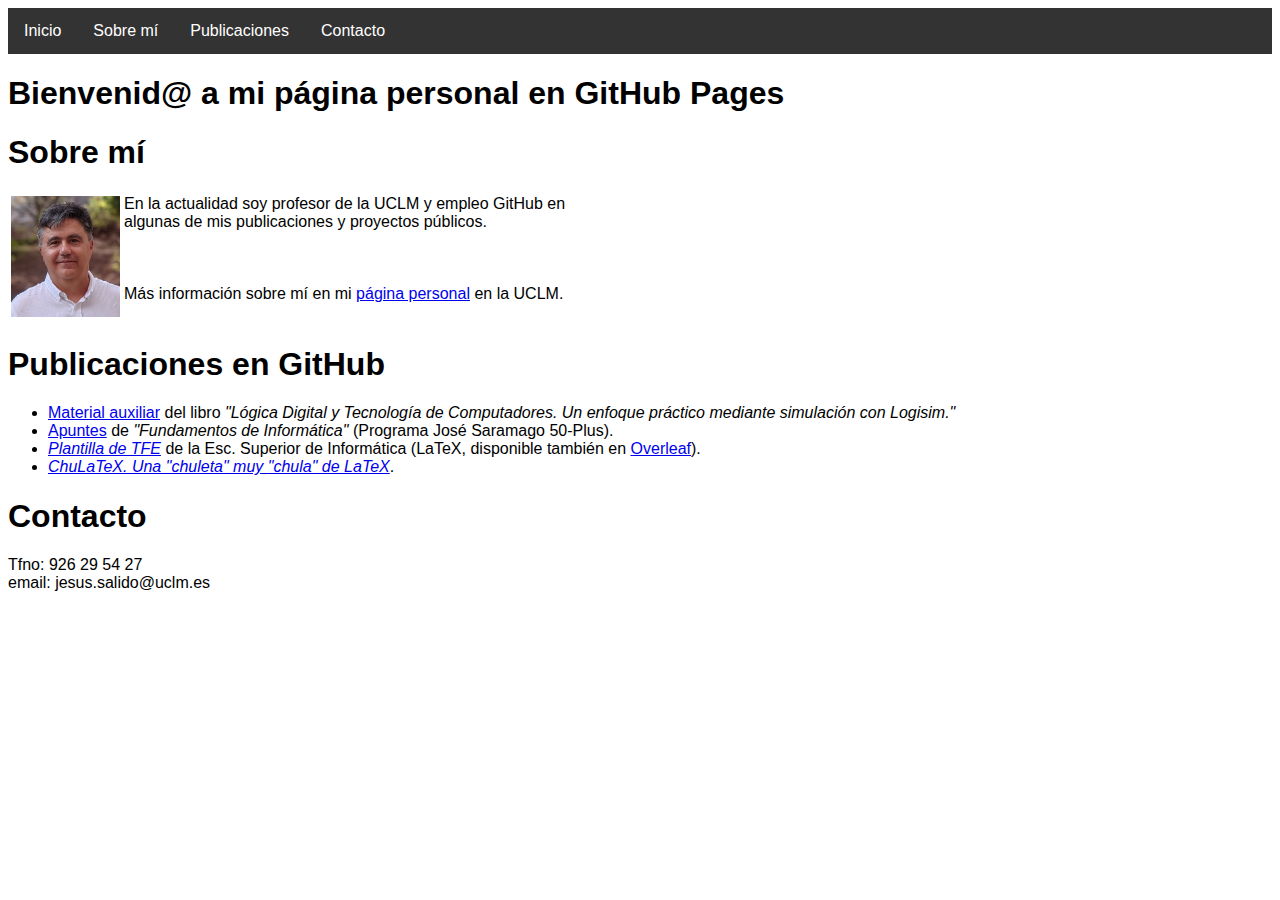
==== index.html @ 77359af4 "Update index.html" ====
<!DOCTYPE html>
<html>
  <head>
    <meta http-equiv="content-type" content="text/html; charset=utf-8">
    <title>Jesus Salido en GitHub</title>
    <style>
        body {
            font-family: Arial, sans-serif;
        }
        .menu {
            margin: 0;
            padding: 0;
            list-style-type: none;
            background-color: #333;
            overflow: hidden;
        }
        .menu li {
            float: left;
        }
        .menu li a {
            display: block;
            color: white;
            text-align: center;
            padding: 14px 16px;
            text-decoration: none;
        }
        .menu li a:hover {
            background-color: #111;
        }
    </style>
  </head>
  <body>
    <ul class="menu">
      <li><a href="#inicio">Inicio</a></li>
      <li><a href="#sobremi">Sobre mí</a></li>
      <li><a href="#publicaciones">Publicaciones</a></li>
      <li><a href="#contacto">Contacto</a></li>
    </ul>
    <section id="inicio">
      <h1>Bienvenid@ a mi página personal en GitHub Pages</h1>
      <!-- Contenido de la secciÃ³n de inicio --> </section>
    <section id="sobremi">
      <h1>Sobre mí</h1>
      <!-- Contenido de la secciÃ³n sobre mÃ­-->
      <table style="width: 572px; height: 132px;" border="0">
        <tbody>
          <tr>
            <td><img src="figs/js2023.png" alt="" title="Pic" style="width: 109px; height: 121px;"></td>
            <td style="vertical-align: top; background-color: white;">En la
              actualidad soy profesor de la UCLM y empleo GitHub en algunas de
              mis publicaciones y proyectos públicos.<br>
              &nbsp;<br>
              <br>
              <br>
              Más información sobre mí en mi <a href="https://visilab.etsii.uclm.es/?page_id=543"
                target="_blank">página personal</a> en la UCLM. </td>
          </tr>
        </tbody>
      </table>
    </section>
    <section id="publicaciones">
      <h1>Publicaciones en GitHub</h1>
      <!-- Contenido de la secciÃ³n de publicaciones -->
      <ul>
        <li><a href="https://github.com/JesusSalido/CircsTecobook" title="Tecobook"
            target="_blank">Material auxiliar</a> del libro <i>"Lógica Digital
            y Tecnología de Computadores. Un enfoque práctico mediante
            simulación con Logisim."</i></li>
        <li><a href="./50plus/index.html" title="50plus" target="_blank">Apuntes</a>
          de <i>"Fundamentos de Informática"</i> (Programa José Saramago
          50-Plus).</li>
        <li><a href="https://github.com/JesusSalido/TFG_ESI_UCLM" title="Plantilla TFG"
            target="_blank"><i>Plantilla de TFE</i></a> de la Esc. Superior de
          Informática (LaTeX, disponible también en <a href="https://www.overleaf.com/latex/templates/plantilla-de-tfg-escuela-superior-de-informatica-uclm/phjgscmfqtsw"
            title="Plantilla Overleaf" target="_blank">Overleaf</a>).</li>
        <li><a href="https://github.com/JesusSalido/ChuLaTeX" title="Chulatex" target="_blank"><i>ChuLaTeX.
              Una "chuleta" muy "chula" de LaTeX</i></a>.</li>
      </ul>
    </section>
    <section id="contacto">
      <h1>Contacto</h1>
      <!-- Contenido de la secciÃ³n de contacto --> Tfno: 926 29 54 27 <br>
      email: jesus.salido@uclm.es </section>
  </body>
</html>
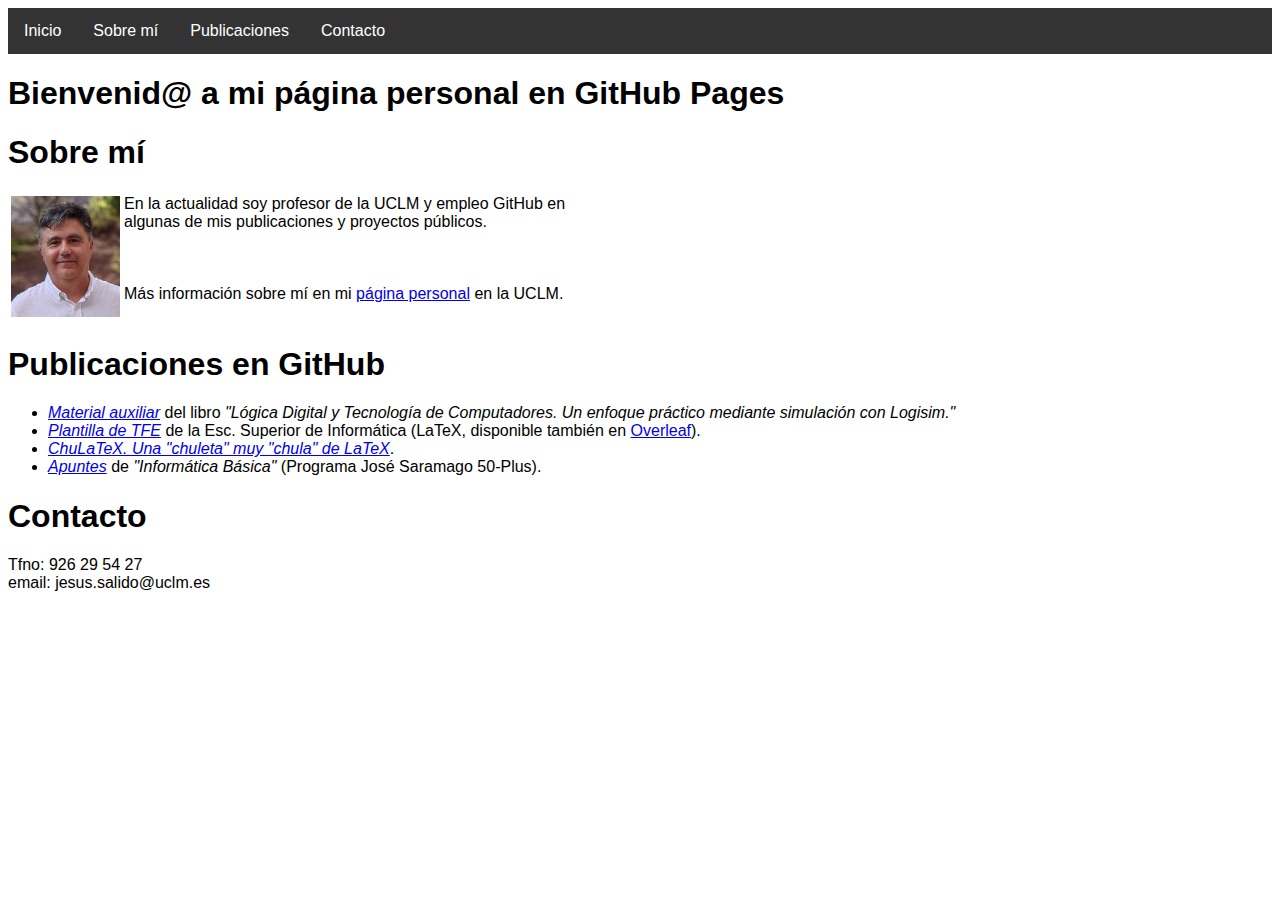
==== commit 0e63f7b5: "Update index.html" ====
--- a/index.html
+++ b/index.html
@@ -63,14 +63,11 @@
       <h1>Publicaciones en GitHub</h1>
       <!-- Contenido de la secciÃ³n de publicaciones -->
       <ul>
-        <li><a href="https://github.com/JesusSalido/CircsTecobook" title="Tecobook"+        <li><i><a href="https://github.com/JesusSalido/CircsTecobook" title="Tecobook" 
-            target="_blank">Material auxiliar</a> del libro <i>"Lógica Digital
-            y Tecnología de Computadores. Un enfoque práctico mediante
+              target="_blank">Material auxiliar</a></i> del libro <i>"Lógica
+            Digital y Tecnología de Computadores. Un enfoque práctico mediante
             simulación con Logisim."</i></li>
-        <li><a href="./50plus/index.html" title="50plus" target="_blank">Apuntes</a>
-          de <i>"Fundamentos de Informática"</i> (Programa José Saramago
-          50-Plus).</li>
         <li><a href="https://github.com/JesusSalido/TFG_ESI_UCLM" title="Plantilla TFG" 
             target="_blank"><i>Plantilla de TFE</i></a> de la Esc. Superior de
@@ -79,6 +76,8 @@
             title="Plantilla Overleaf" target="_blank">Overleaf</a>).</li>
         <li><a href="https://github.com/JesusSalido/ChuLaTeX" title="Chulatex" target="_blank"><i>ChuLaTeX.
               Una "chuleta" muy "chula" de LaTeX</i></a>.</li>
+        <li><i><a href="./50plus/index.html" title="50plus" target="_blank">Apuntes</a></i>
+          de <i>"Informática Básica"</i> (Programa José Saramago 50-Plus).</li>
       </ul>
     </section>
     <section id="contacto">
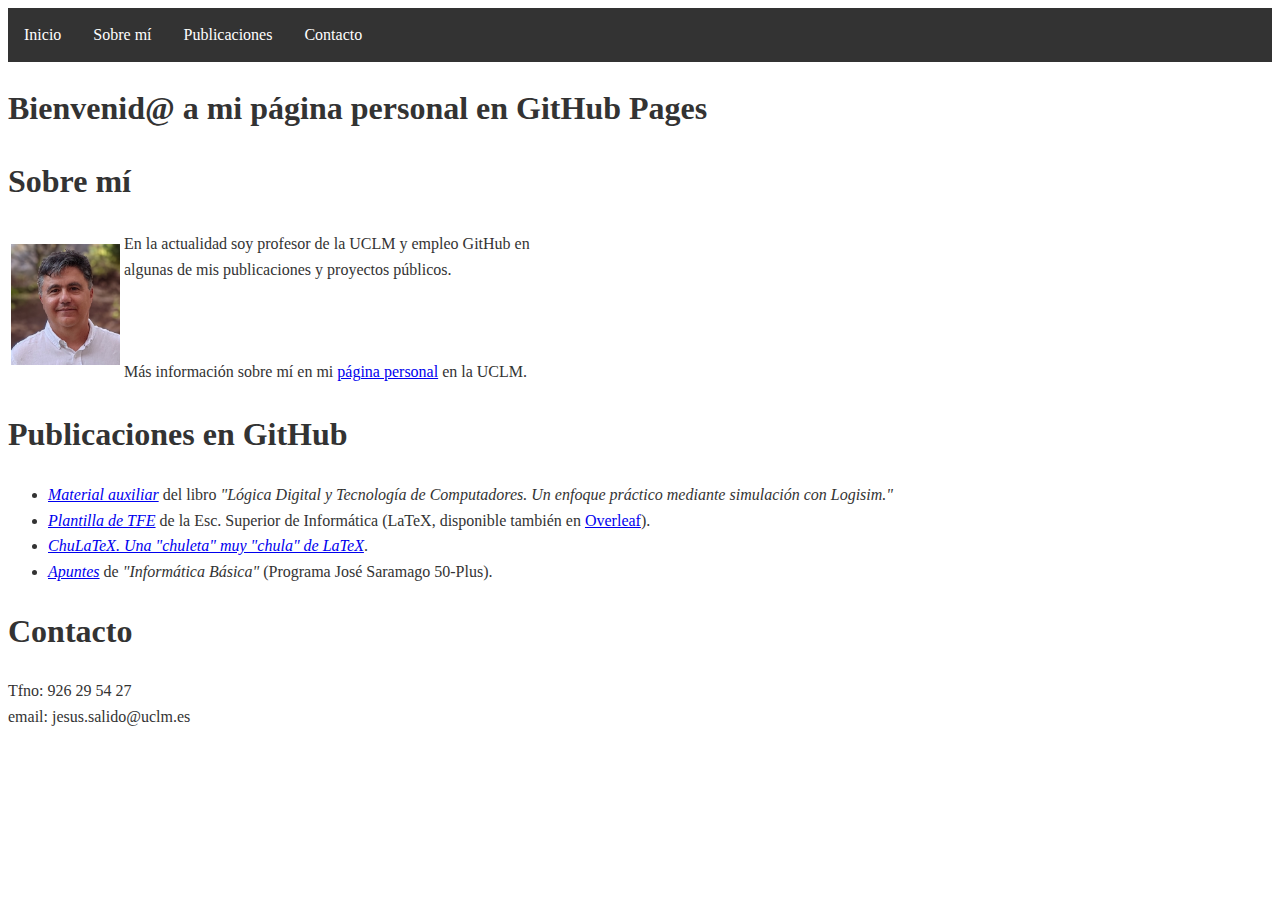
==== commit 78b54ccd: "Update index.html" ====
--- a/index.html
+++ b/index.html
@@ -5,7 +5,11 @@
     <title>Jesus Salido en GitHub</title>
     <style>
         body {
-            font-family: Arial, sans-serif;
+            <!-- font-family: Arial, sans-serif; -->
+            font-family: 'Roboto', sans-serif;
+            font-size: 16px;
+            line-height: 1.6;
+            color: #333;
         }
         .menu {
             margin: 0;
@@ -52,7 +56,7 @@
               &nbsp;<br>
               <br>
               <br>
-              Más información sobre mí en mi <a href="https://visilab.etsii.uclm.es/?page_id=543"+              Más información sobre mí en mi <a href="https://visilab.etsii.uclm.es/?page_id=543"
 
                 target="_blank">página personal</a> en la UCLM. </td>
           </tr>
@@ -63,18 +67,18 @@
       <h1>Publicaciones en GitHub</h1>
       <!-- Contenido de la secciÃ³n de publicaciones -->
       <ul>
-        <li><i><a href="https://github.com/JesusSalido/CircsTecobook" title="Tecobook"+        <li><i><a href="https://github.com/JesusSalido/CircsTecobook" title="Tecobook"
 
               target="_blank">Material auxiliar</a></i> del libro <i>"Lógica
             Digital y Tecnología de Computadores. Un enfoque práctico mediante
             simulación con Logisim."</i></li>
-        <li><a href="https://github.com/JesusSalido/TFG_ESI_UCLM" title="Plantilla TFG"+        <li><a href="https://github.com/JesusSalido/TFG_ESI_UCLM" title="Plantilla TFG"
 
             target="_blank"><i>Plantilla de TFE</i></a> de la Esc. Superior de
-          Informática (LaTeX, disponible también en <a href="https://www.overleaf.com/latex/templates/plantilla-de-tfg-escuela-superior-de-informatica-uclm/phjgscmfqtsw"+          Informática (LaTeX, disponible también en <a href="https://www.overleaf.com/latex/templates/plantilla-de-tfg-escuela-superior-de-informatica-uclm/phjgscmfqtsw"
 
             title="Plantilla Overleaf" target="_blank">Overleaf</a>).</li>
-        <li><a href="https://github.com/JesusSalido/ChuLaTeX" title="Chulatex" target="_blank"><i>ChuLaTeX.
+        <li><a href="https://github.com/JesusSalido/ChuLaTeX" title="Chulatex" target="_blank"><i>ChuLaTeX.
               Una "chuleta" muy "chula" de LaTeX</i></a>.</li>
         <li><i><a href="./50plus/index.html" title="50plus" target="_blank">Apuntes</a></i>
           de <i>"Informática Básica"</i> (Programa José Saramago 50-Plus).</li>
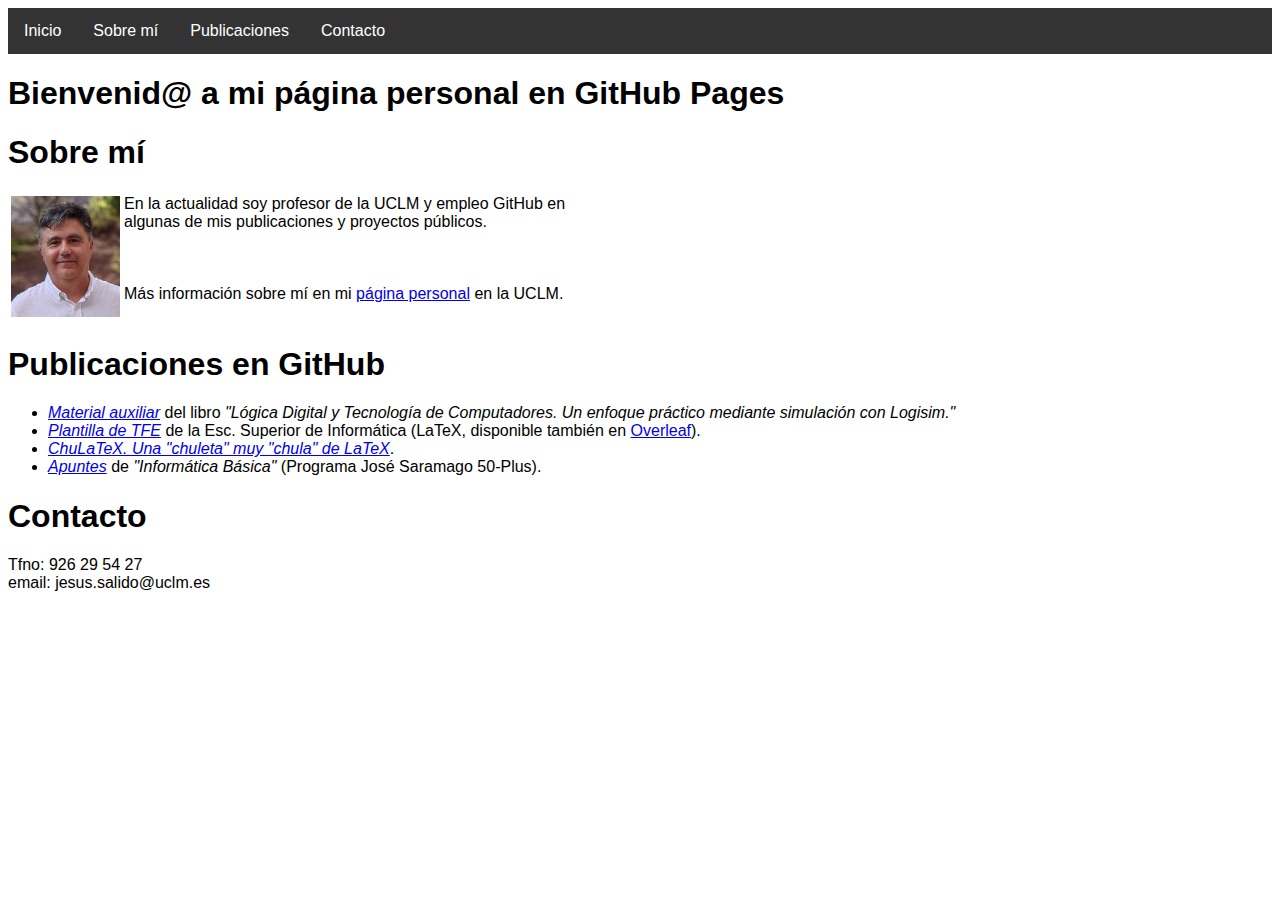
==== commit dbb4e744: "Update index.html" ====
--- a/index.html
+++ b/index.html
@@ -5,11 +5,7 @@
     <title>Jesus Salido en GitHub</title>
     <style>
         body {
-            <!-- font-family: Arial, sans-serif; -->
-            font-family: 'Roboto', sans-serif;
-            font-size: 16px;
-            line-height: 1.6;
-            color: #333;
+            font-family: Arial, sans-serif;
         }
         .menu {
             margin: 0;
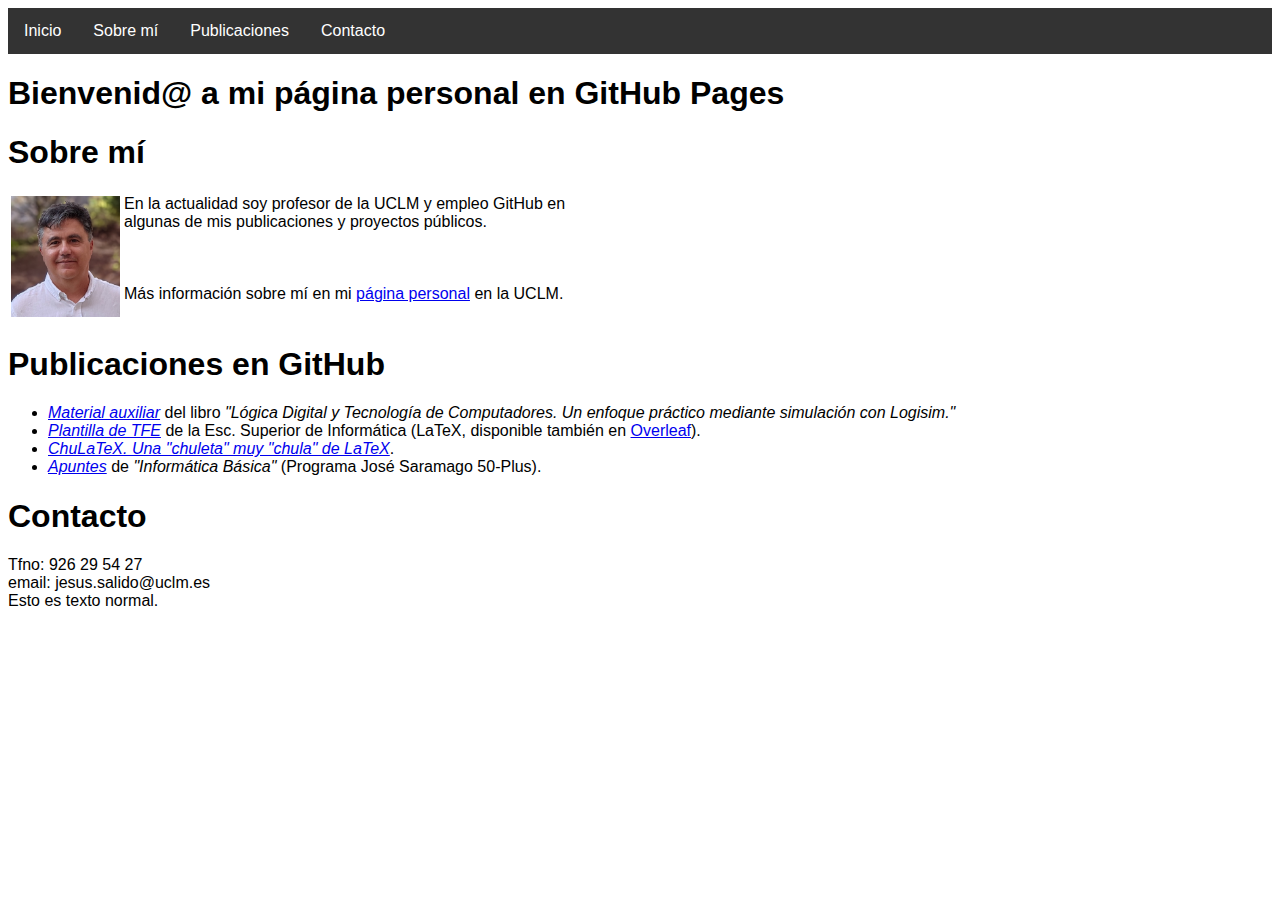
==== commit 5dd1d70c: "Update index.html" ====
--- a/index.html
+++ b/index.html
@@ -84,5 +84,6 @@
       <h1>Contacto</h1>
       <!-- Contenido de la secciÃ³n de contacto --> Tfno: 926 29 54 27 <br>
       email: jesus.salido@uclm.es </section>
+    Esto es texto normal.
   </body>
 </html>
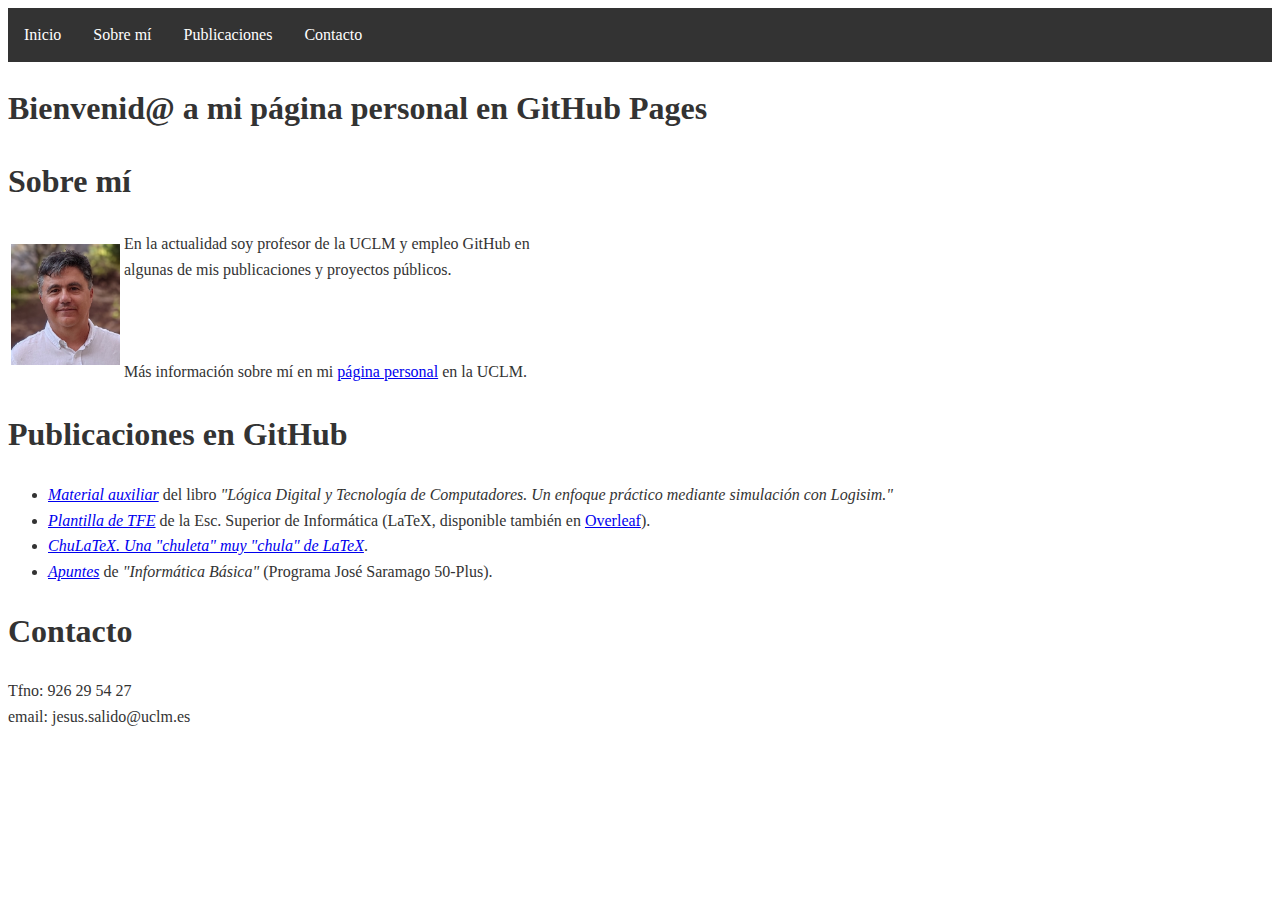
==== commit fe3c9e66: "Update index.html" ====
--- a/index.html
+++ b/index.html
@@ -5,7 +5,11 @@
     <title>Jesus Salido en GitHub</title>
     <style>
         body {
-            font-family: Arial, sans-serif;
+            <!-- font-family: Arial, sans-serif; -->
+    font-family: 'Roboto', sans-serif;
+    font-size: 16px;
+    line-height: 1.6;
+    color: #333;
         }
         .menu {
             margin: 0;
@@ -84,6 +88,5 @@
       <h1>Contacto</h1>
       <!-- Contenido de la secciÃ³n de contacto --> Tfno: 926 29 54 27 <br>
       email: jesus.salido@uclm.es </section>
-    Esto es texto normal.
   </body>
 </html>
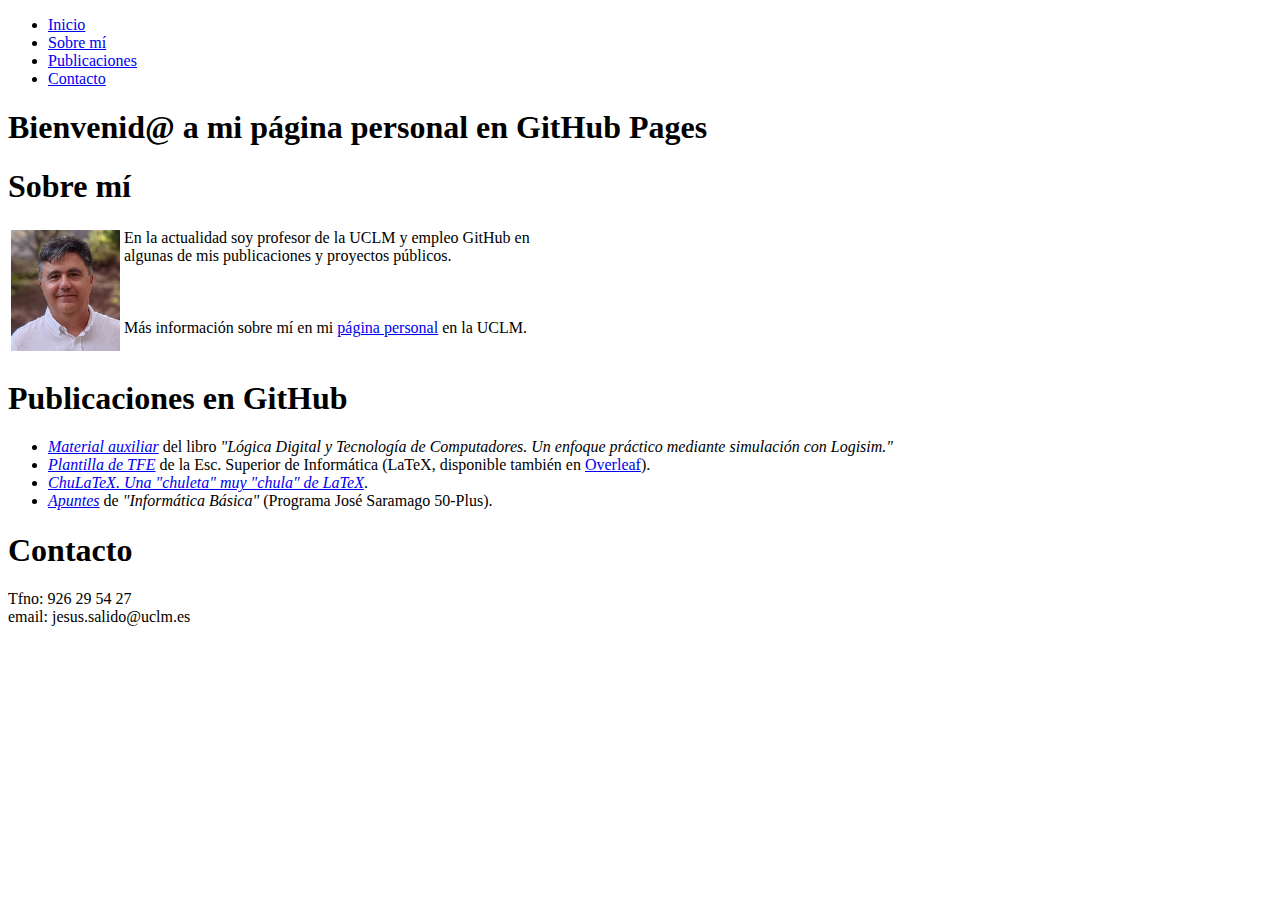
==== commit b214c1fb: "Actualiza estilo" ====
--- a/index.html
+++ b/index.html
@@ -1,37 +1,11 @@
 <!DOCTYPE html>
 <html>
   <head>
-    <meta http-equiv="content-type" content="text/html; charset=utf-8">
-    <title>Jesus Salido en GitHub</title>
-    <style>
-        body {
-            <!-- font-family: Arial, sans-serif; -->
-    font-family: 'Roboto', sans-serif;
-    font-size: 16px;
-    line-height: 1.6;
-    color: #333;
-        }
-        .menu {
-            margin: 0;
-            padding: 0;
-            list-style-type: none;
-            background-color: #333;
-            overflow: hidden;
-        }
-        .menu li {
-            float: left;
-        }
-        .menu li a {
-            display: block;
-            color: white;
-            text-align: center;
-            padding: 14px 16px;
-            text-decoration: none;
-        }
-        .menu li a:hover {
-            background-color: #111;
-        }
-    </style>
+    <meta charset="UTF-8">
+    <meta name="viewport" content="width=device-width, initial-scale=1.0">
+    <title>Página Personal</title>
+    <link href="https://fonts.googleapis.com/css2?family=Roboto:wght@400;700&display=swap" rel="stylesheet">
+    <link rel="stylesheet" href="styles.css">
   </head>
   <body>
     <ul class="menu">
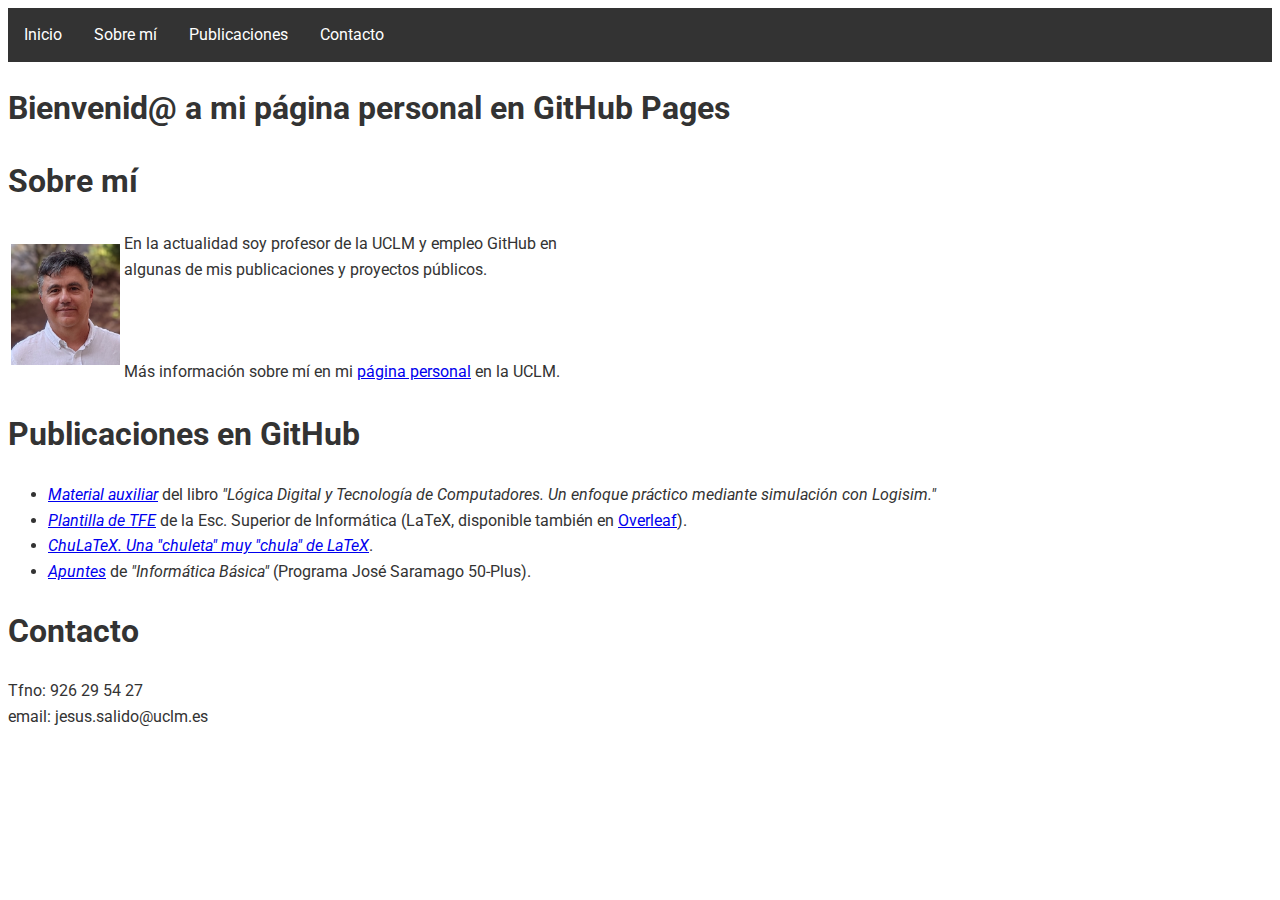
==== commit e1ec9389: "Apunta a css" ====
--- a/index.html
+++ b/index.html
@@ -5,7 +5,7 @@
     <meta name="viewport" content="width=device-width, initial-scale=1.0">
     <title>Página Personal</title>
     <link href="https://fonts.googleapis.com/css2?family=Roboto:wght@400;700&display=swap" rel="stylesheet">
-    <link rel="stylesheet" href="styles.css">
+    <link rel="stylesheet" href="style.css">
   </head>
   <body>
     <ul class="menu">
--- a/style.css
+++ b/style.css
@@ -0,0 +1,41 @@
+body {
+    font-family: 'Roboto', sans-serif;
+    font-size: 16px;
+    line-height: 1.6;
+    color: #333;
+}
+
+h1,
+h2,
+h3 {
+    font-family: 'Roboto', sans-serif;
+    font-weight: 700;
+}
+
+p {
+    margin-bottom: 1.5em;
+}
+
+.menu {
+    margin: 0;
+    padding: 0;
+    list-style-type: none;
+    background-color: #333;
+    overflow: hidden;
+}
+
+.menu li {
+    float: left;
+}
+
+.menu li a {
+    display: block;
+    color: white;
+    text-align: center;
+    padding: 14px 16px;
+    text-decoration: none;
+}
+
+.menu li a:hover {
+    background-color: #111;
+}